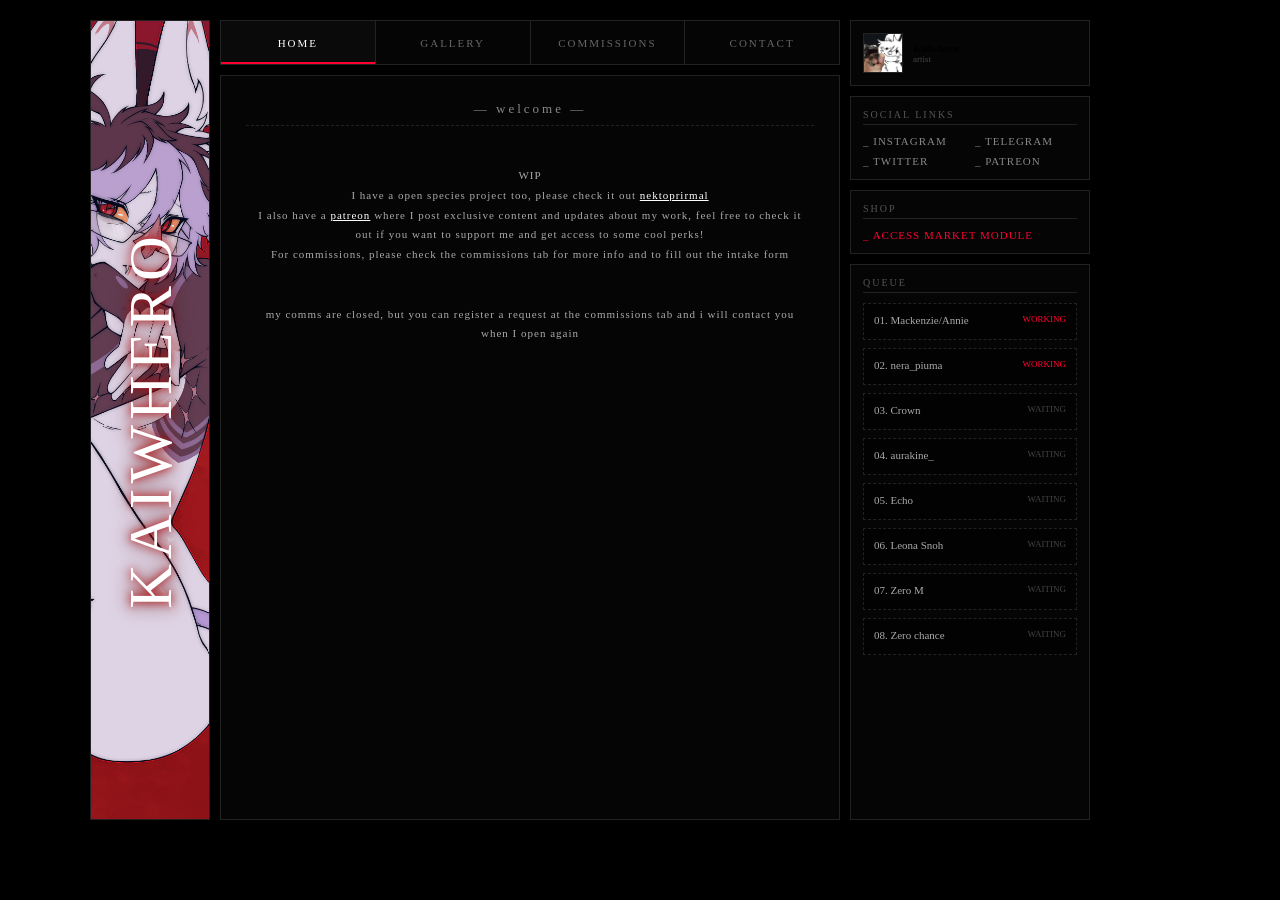
==== index.html @ 49b90eeb "Fix formatting and clean up index.html" ====
<!DOCTYPE html>
<html lang="pt-BR">
<head>
    <meta charset="UTF-8">
    <meta name="viewport" content="width=device-width, initial-scale=1.0">
    <title>Kaiwhero Interface</title>
    <link rel="stylesheet" href="style.css">
</head>
<body>

    <div id="site-wrapper">
        <div id="canvas-retro">
            
            <a href="#" class="left-banner">
                <img src="imagens/Illustration784.jpg" style="width: 100%; height: 100%; object-fit: cover; display: block;" alt="Banner" class="char-img-placeholder">
                
                <div class="banner-text">KAIWHERO</div>
            </a>

            <div class="center-stage">
                
                <nav class="navbar">
                    <div id="nav-home" class="nav-item active" onclick="switchTab('home')">home</div>
                    <div id="nav-gallery" class="nav-item" onclick="switchTab('gallery')">gallery</div>
                    <div id="nav-commission" class="nav-item" onclick="switchTab('commission')">commissions</div>
                    <div id="nav-contact" class="nav-item" onclick="switchTab('contact')">contact</div>
                </nav>

                <main id="main-window">
                    
                    <div id="page-home" class="page-content active">
                        <div class="section-title">― welcome ―</div>
                        <p class="home-intro">
                            WIP<br>
                            I have a open species project too, please check it out <a href="https://nektoprimal.neocities.org/" target="_blank" style="color: #ffffff;">nektoprirmal</a> <br>
                            I also have a <a href="https://www.patreon.com/kaiwhero" target="_blank" style="color: #ffffff;">patreon</a> where I post exclusive content and updates about my work, feel free to check it out if you want to support me and get access to some cool perks!<br>
                            For commissions, please check the commissions tab for more info and to fill out the intake form         <br>  
                        <br>
                        <br>     
                            my comms are closed, but you can register a request at the commissions tab and i will contact you when I open again            </p>
                    </div>

                    <div id="page-gallery" class="page-content">
                        <div class="section-title">― gallery showcase ―</div>
                        <div class="gallery-container">
                            <div class="gallery-stage">
                                <img id="main-view" src="imagens/icon1.png" alt="Stage">
                                <div class="gallery-filters-sub">
                                    <span class="active" onclick="filterGallery(event, 'all')">[all]</span>
                                    <span onclick="filterGallery(event, 'icons')">[icons]</span>
                                    <span onclick="filterGallery(event, 'half')">[half]</span>
                                    <span onclick="filterGallery(event, 'full')">[full]</span>
                                    <span onclick="filterGallery(event, 'ref')">[refs]</span>
                                </div>
                            </div>
                            <div class="gallery-thumbs-vertical">
                                <div class="v-thumb active" data-cat="icons" style="background-image: url('imagens/icon1.png');" onclick="changeImage(this, 'imagens/icon1.png')"></div>
                                <div class="v-thumb active" data-cat="icons" style="background-image: url('imagens/icon2.png');" onclick="changeImage(this, 'imagens/icon2.png')"></div>
                                <div class="v-thumb active" data-cat="half" style="background-image: url('imagens/halfbody1.png');" onclick="changeImage(this, 'imagens/halfbody1.png')"></div>
                                <div class="v-thumb active" data-cat="half" style="background-image: url('imagens/halfbody2.png');" onclick="changeImage(this, 'imagens/halfbody2.png')"></div>
                                <div class="v-thumb active" data-cat="full" style="background-image: url('imagens/fullbody1.png');" onclick="changeImage(this, 'imagens/fullbody1.png')"></div>
                                <div class="v-thumb active" data-cat="full" style="background-image: url('imagens/fullbody2.png');" onclick="changeImage(this, 'imagens/fullbody2.png')"></div>
                                <div class="v-thumb active" data-cat="ref" style="background-image: url('imagens/refsheetdelux1.png');" onclick="changeImage(this, 'imagens/refsheetdelux1.png')"></div>
                                <div class="v-thumb active" data-cat="ref" style="background-image: url('imagens/refsheetdelux2.png');" onclick="changeImage(this, 'imagens/refsheetdelux2.png')"></div>
                                <div class="v-thumb active" data-cat="ref" style="background-image: url('imagens/simpleref1.jpg');" onclick="changeImage(this, 'imagens/simpleref1.jpg')"></div>
                                <div class="v-thumb active" data-cat="ref" style="background-image: url('imagens/simpleref2.png');" onclick="changeImage(this, 'imagens/simpleref2.png')"></div>
                            </div>
                        </div>
                    </div>

                    <div id="page-commission" class="page-content">
                        <form id="vgen-intake-form" action="https://formspree.io/f/mzdwjgrn" method="POST">
                            <input type="hidden" name="_next" value="formspree-success.html">
                            
                            <div class="vgen-layout">
                                
                                <div class="vgen-steps-nav">
                                    <div id="step-tab-1" class="vgen-step-item active">Commission</div>
                                    <div id="step-tab-2" class="vgen-step-item">Contact</div>
                                    <div id="step-tab-3" class="vgen-step-item">Commission Details</div>
                                    <div id="step-tab-4" class="vgen-step-item">Technical Details</div>
                                </div>

                                <div class="vgen-steps-content">

                                    <div id="vgen-step-pane-1" class="vgen-step-pane active">
                                        <span class="vgen-section-label">Commission</span>
                                        
                                        <div class="vgen-field-group">
                                            <div class="vgen-select-wrapper">
                                                <label>Commission Type *</label>
                                                <select id="vgen-type" name="Commission Type" onchange="handleTypeChange()">
                                                    <option value="" disabled selected hidden></option>
                                                    <option value="sketches">Sketches</option>
                                                    <option value="flat">Flat Colors</option>
                                                    <option value="render">Fully Rendered</option>
                                                    <option value="refsheet">Reference Sheet</option>
                                                </select>
                                            </div>
                                            <span class="vgen-subtext">Changing this may lose data on the form</span>
                                        </div>

                                        <div id="vgen-size-area" class="vgen-field-group">
                                            <div class="vgen-row-align">
                                                <div class="vgen-select-wrapper">
                                                    <label>Commission Size / Options *</label>
                                                    <select id="vgen-size" name="Commission Size" onchange="calculateTotal()">
                                                        </select>
                                                </div>
                                                <div id="vgen-size-price-addon" class="vgen-price-tag">+$0.00</div>
                                            </div>
                                        </div>

                                        <hr class="vgen-divider">

                                        <span class="vgen-section-label">Add ons <span id="vgen-addons-global-price" style="float: right; color: #888;">+$0.00</span></span>
                                        
                                        <div id="vgen-addons-area" class="vgen-addons-grid">
                                            <div id="addon-card-char" class="vgen-addon-card addon-normal" onclick="toggleAddonCard('char')">
                                                <div class="vgen-addon-info">
                                                    <h4>Extra Character</h4>
                                                    <p>80% extra</p>
                                                    <div id="vgen-addon-calculated-badge-char" class="vgen-addon-badge">+$0.00</div>
                                                </div>
                                                <div class="vgen-checkbox-dummy"></div>
                                            </div>
                                            <input type="hidden" id="vgen-addon-input-char" name="Addon: Extra Character" value="No">

                                            <div id="addon-card-bg" class="vgen-addon-card addon-normal" onclick="toggleAddonCard('bg')">
                                                <div class="vgen-addon-info">
                                                    <h4>Background</h4>
                                                    <p>Complex Scenery</p>
                                                    <div id="vgen-addon-calculated-badge-bg" class="vgen-addon-badge">+$0.00</div>
                                                </div>
                                                <div class="vgen-checkbox-dummy"></div>
                                            </div>
                                            <input type="hidden" id="vgen-addon-input-bg" name="Addon: Background" value="No">

                                            <div id="addon-card-variants" class="vgen-addon-card addon-normal" onclick="toggleAddonCard('variants')">
                                                <div class="vgen-addon-info">
                                                    <h4>Versões Extras</h4>
                                                    <p>Expression / Outfit variants</p>
                                                    <div id="vgen-addon-calculated-badge-variants" class="vgen-addon-badge">+$0.00</div>
                                                </div>
                                                <div class="vgen-checkbox-dummy"></div>
                                            </div>
                                            <input type="hidden" id="vgen-addon-input-variants" name="Addon: Versoes Extras" value="No">

                                            <div id="addon-card-basic" class="vgen-addon-card addon-ref-exclusive" onclick="toggleAddonCard('basic')">
                                                <div class="vgen-addon-info">
                                                    <h4>Close-up & Expressions</h4>
                                                    <p>Extra detailing headshots</p>
                                                    <div id="vgen-addon-calculated-badge-basic" class="vgen-addon-badge">+$0.00</div>
                                                </div>
                                                <div class="vgen-checkbox-dummy"></div>
                                            </div>
                                            <input type="hidden" id="vgen-addon-input-basic" name="Addon: Ref Basic CloseUp" value="No">

                                            <div id="addon-card-complete" class="vgen-addon-card addon-ref-exclusive" onclick="toggleAddonCard('complete')">
                                                <div class="vgen-addon-info">
                                                    <h4>Extra Outfits</h4>
                                                    <p>Additional wardrobe reference</p>
                                                    <div id="vgen-addon-calculated-badge-complete" class="vgen-addon-badge">+$0.00</div>
                                                </div>
                                                <div class="vgen-checkbox-dummy"></div>
                                            </div>
                                            <input type="hidden" id="vgen-addon-input-complete" name="Addon: Ref Extra Outfits" value="No">
                                        </div>

                                        <div id="vgen-addons-placeholder" class="vgen-placeholder-text-small">
                                            Select a Commission Type to view the Add ons
                                        </div>
                                    </div>

                                    <div id="vgen-step-pane-2" class="vgen-step-pane">
                                        <span class="vgen-section-label">Contact</span>
                                        
                                        <div class="vgen-contact-row">
                                            <div class="vgen-select-wrapper" style="flex: 0 0 160px;">
                                                <label>Preferred Contact Method *</label>
                                                <select name="Preferred Contact Method" id="vgen-pref-contact">
                                                    <option value="Telegram">Telegram</option>
                                                    <option value="Discord">Discord</option>
                                                    <option value="Twitter">Twitter / X</option>
                                                    <option value="Email">Email</option>
                                                </select>
                                            </div>
                                            
                                            <div class="vgen-input-container">
                                                <label>Contact *</label>
                                                <input type="text" class="vgen-input-field" name="Contact Username" placeholder="your_handle" required>
                                            </div>
                                        </div>

                                        <div class="vgen-input-container">
                                            <label>Paypal Email *</label>
                                            <input type="email" class="vgen-input-field" name="Paypal Email" placeholder="email@domain.com" required>
                                        </div>
                                    </div>

                                    <div id="vgen-step-pane-3" class="vgen-step-pane">
                                        <span class="vgen-section-label">Commission Details</span>

                                        <div class="vgen-textarea-container">
                                            <label>Character Reference</label>
                                            <textarea class="vgen-textarea-field" name="Character Reference" placeholder="Please provide images, links, or description of your character"></textarea>
                                        </div>

                                        <div class="vgen-textarea-container">
                                            <label>Scene & Mood Preference</label>
                                            <textarea class="vgen-textarea-field" name="Scene Mood Preference" placeholder=""></textarea>
                                            <div class="vgen-input-desc">
                                                Optional<br>
                                                - Setting/Background: (e.g., Forest, Valley, city, desert...)<br>
                                                - Mood (e.g., Melancholic, hopeful, eerie)<br>
                                                - Pose/Action of Character (e.g., sitting and looking out, interacting with objects)<br>
                                                - Time of Day/Lighting (e.g., midday/full noon, sunset, sunrise, neon city)
                                            </div>
                                        </div>

                                        <div class="vgen-textarea-container">
                                            <label>Any Inspiration</label>
                                            <textarea class="vgen-textarea-field" name="Any Inspiration" placeholder=""></textarea>
                                            <div class="vgen-input-desc">
                                                Is there a favorite art piece or studio you love?<br>
                                                Do you have a mood board?<br>
                                                Certain shows or movies you love?<br>
                                                Any Aesthetics you like? (e.g., cottage core, solarpunk, cyberpunk, dark fantasy)
                                            </div>
                                        </div>
                                    </div>

                                    <div id="vgen-step-pane-4" class="vgen-step-pane">
                                        <span class="vgen-section-label">Technical Details</span>
                                        
                                        <div class="vgen-select-wrapper" style="margin-bottom: 20px;">
                                            <label>Commercial Use License *</label>
                                            <select id="vgen-commercial" name="Commercial License">
                                                <option value="0">Personal Use Only ($0.00)</option>
                                                <option value="0.5">Commercial Use (+50% of total)</option>
                                            </select>
                                        </div>

                                        <div class="vgen-textarea-container">
                                            <label>Additional Notes / Deadline</label>
                                            <textarea class="vgen-textarea-field" name="Technical Notes" placeholder="Any final details or specific Canvas size requirements..."></textarea>
                                        </div>
                                    </div>

                                </div>
                            </div>

                            <div class="vgen-total-section">
                                <h3>Estimated Total Price:</h3>
                                <div id="vgen-total" class="vgen-total-price">$0.00</div>
                            </div>

                            <div class="vgen-actions">
                                <button type="button" id="vgen-back-btn" class="vgen-btn" onclick="moveStep(-1)">Back</button>
                                <button type="button" id="vgen-next-btn" class="vgen-btn" onclick="moveStep(1)">Next</button>
                            </div>

                        </form>
                        
                    </div>

                    <div id="page-contact" class="page-content">
                        <div class="section-title">― secure channels ―</div>
                        <div class="contact-channels">
                            <div class="channel-box">Telegram: <a href="https://t.me/kaiwhero">@kaiwhero</a></div>
                            <div class="channel-box">Discord: kawaiihero.</div>
                        </div>
                    </div>

                </main>
            </div>

            <aside class="sidebar-widgets">
                <div class="widget-box profile-widget">
                    <div class="profile-avatar"></div>
                    <div class="profile-info">
                        <strong>Kaiwhero</strong>
                        <span>artist</span>
                    </div>
                </div>
                <div class="widget-box">
                    <div class="widget-title">social links</div>
                    <div class="social-grid-2x2">
                        <a href="https://www.instagram.com/kaiwhero/" class="social-link">_ instagram</a>
                        <a href="https://t.me/artkaiw" class="social-link">_ telegram</a>
                        <a href="https://x.com/kaiwhero" class="social-link">_ twitter</a>
                        <a href="https://www.patreon.com/kaiwhero" class="social-link">_ patreon</a>
                    </div>
                </div>
                <div class="widget-box">
                    <div class="widget-title">shop</div>
                    <a href="shop.html" class="shop-widget-link">_ access market module</a>
                </div>
                <div class="widget-box queue-box">
                    <div class="widget-title">queue</div>
                    <div class="queue-items-container">
                    <div class="queue-slot"><div class="slot-title"><span>01. Mackenzie/Annie</span> <span class="slot-status";>working</span></div></div>
                    <div class="queue-slot"><div class="slot-title"><span>02. nera_piuma</span> <span class="slot-status">working</span></div></div>
                    <div class="queue-slot"><div class="slot-title"><span>03. Crown</span> <span class="slot-status">waiting</span></div></div>
                    <div class="queue-slot"><div class="slot-title"><span>04. aurakine_</span> <span class="slot-status" >waiting</span></div></div>
                    <div class="queue-slot"><div class="slot-title"><span>05. Echo</span> <span class="slot-status" >waiting</span></div></div>
                    <div class="queue-slot"><div class="slot-title"><span>06. Leona Snoh</span> <span class="slot-status">waiting</span></div></div>
                    <div class="queue-slot"><div class="slot-title"><span>07. Zero M</span> <span class="slot-status" >waiting</span></div></div>
                    <div class="queue-slot"><div class="slot-title"><span>08. Zero chance</span> <span class="slot-status" >waiting</span></div></div>
                    </div>
                </div>
            </aside>

        </div>
    </div>

    <script src="script.js"></script>
</body>
</html>
---- style.css ----
/* ==========================================================================
   1. CONFIGURAÇÕES RETRO-GÓTICAS BASE & FONTES
   ========================================================================== */
@import url('https://fonts.googleapis.com/css2?family=Cinzel:wght=700&family=Permanent+Marker&family=Share+Tech+Mono&display=swap');

* {
    margin: 0;
    padding: 0;
    box-sizing: border-box;
}

/* 1. CONFIGURAÇÕES AJUSTADAS PARA ROLAGEM E FLUIDEZ */
html, body {
    min-height: 100%;
    background-color: #000000;
}

/* 1. Ajuste no BODY para centralizar o container */
body {
    background-color: #000000;
    display: flex;
    justify-content: center;
    padding: 20px;
    min-height: 100vh;
}

/* 2. Container com tamanho fixo */
#canvas-retro {
    width: 1000px;
    min-height: 800px;
    display: grid;
    grid-template-columns: 120px 1fr 240px; 
    gap: 10px;
    background-color: #000;
}

#site-wrapper {
    width: 100%;
    max-width: 1100px;
    display: flex;
    flex-direction: column;
    gap: 15px;
}

::-webkit-scrollbar { 
    width: 4px; 
}
::-webkit-scrollbar-thumb { 
    background: #222; 
}
::-webkit-scrollbar-thumb:hover { 
    background: #ff0033; 
}

/* ==========================================================================
   2. COLUNA ESQUERDA: BANNER VERTICAL
   ========================================================================== */
.left-banner {
    border: 1px solid #222;
    background-color: #050505;
    position: relative;
    display: flex;
    flex-direction: column;
    justify-content: flex-end;
    align-items: center;
    overflow: hidden;
    text-decoration: none;
    transition: border-color 0.3s;
}
.left-banner:hover { border-color: #ff0033; }
.left-banner .char-img-placeholder {
    position: absolute;
    color: #222;
    font-size: 10px;
    letter-spacing: 1px;
}
.banner-text {
    text-align: center;
    position: absolute;
    top: 50%;
    left: 50%;
    transform: translate(-30%, -50%) rotate(180deg);
    writing-mode: vertical-rl;
    text-orientation: mixed;
    color: #ffffff;
    font-family: 'Nosifer';
    font-size: 62px;
    letter-spacing: 5px;
    text-shadow: 0 0 10px #b80a0a, 0 0 20px #580e0e;
    pointer-events: none;
    width: 100%;
}

/* ==========================================================================
   3. COLUNA CENTRAL: NAVBAR E MAIN WINDOW
   ========================================================================== */
.center-stage {
    display: flex;
    flex-direction: column;
    gap: 10px;
}

.navbar {
    display: flex;
    border: 1px solid #222;
    background-color: #050505;
    height: 45px;
}

.nav-item {
    flex: 1;
    display: flex;
    align-items: center;
    justify-content: center;
    font-size: 11px;
    letter-spacing: 2px;
    cursor: pointer;
    color: #666;
    border-right: 1px solid #222;
    text-transform: uppercase;
    transition: all 0.2s;
}
.nav-item:last-child { border-right: none; }
.nav-item:hover, .nav-item.active {
    color: #fff;
    background-color: #0a0a0a;
    box-shadow: inset 0 -2px 0 #ff0033;
}

#main-window {
    flex: 1;
    border: 1px solid #222;
    background-color: #050505;
    padding: 25px;
    position: relative;
    overflow-y: auto;
}

.page-content { display: none; flex-direction: column; }
.page-content.active { display: flex; }

.section-title {
    font-size: 13px;
    text-align: center;
    border-bottom: 1px dashed #222;
    padding-bottom: 8px;
    margin-bottom: 20px;
    color: #888;
    letter-spacing: 3px;
}

.home-intro {
    color: #aaa !important;
    font-size: 11px;
    line-height: 1.8;
    text-align: center;
    padding: 20px 10px;
    letter-spacing: 1px;
}

.placeholder-text {
    font-size: 11px; 
    color: #aaa; 
    text-align: center; 
    padding: 20px 0;
}

/* ==========================================================================
   4. SISTEMA DE COMISSÕES MULTI-STEP (ESTILO VGEN)
   ========================================================================== */
.vgen-layout {
    display: grid;
    grid-template-columns: 160px 1fr;
    gap: 25px;
    align-items: flex-start;
}

.vgen-steps-nav {
    display: flex;
    flex-direction: column;
    gap: 5px;
    border-right: 1px solid #111;
    padding-right: 10px;
}

.vgen-step-item {
    font-size: 10px;
    text-transform: uppercase;
    letter-spacing: 1px;
    color: #444;
    padding: 10px;
    cursor: default;
    transition: all 0.2s;
}

.vgen-step-item.active {
    color: #000000;
    background-color: #ffffff;
    font-weight: bold;
}

.vgen-steps-content {
    flex: 1;
}

.vgen-step-pane {
    display: none;
    flex-direction: column;
}
.vgen-step-pane.active {
    display: flex;
}

.vgen-section-label {
    font-size: 12px;
    text-transform: uppercase;
    letter-spacing: 1.5px;
    color: #ffffff;
    margin-bottom: 20px;
    display: block;
}

.vgen-field-group {
    position: relative;
    margin-bottom: 18px;
}

.vgen-row-align {
    display: flex;
    justify-content: space-between;
    align-items: center;
    gap: 15px;
}

.vgen-contact-row {
    display: flex; 
    gap: 15px; 
    margin-bottom: 5px;
}

.vgen-input-container {
    position: relative;
    flex: 1;
    margin-bottom: 15px;
}

.vgen-input-container label {
    position: absolute;
    top: -7px;
    left: 10px;
    background-color: #050505;
    padding: 0 5px;
    font-size: 9px;
    color: #666;
    text-transform: uppercase;
    letter-spacing: 0.5px;
    z-index: 2;
}

.vgen-select-wrapper {
    flex: 1;
    position: relative;
}
.vgen-select-wrapper label {
    position: absolute;
    top: -7px;
    left: 10px;
    background-color: #050505;
    padding: 0 5px;
    font-size: 9px;
    color: #666;
    text-transform: uppercase;
    letter-spacing: 0.5px;
    z-index: 2;
}

.vgen-select-wrapper select, .vgen-input-field, .vgen-textarea-field {
    width: 100%;
    background-color: #020202 !important; 
    border: 1px solid #333;
    color: #ffffff !important;
    padding: 14px 12px;
    font-family: inherit;
    font-size: 11px;
    outline: none;
    border-radius: 4px;
    appearance: none;
    -webkit-appearance: none;
}

.vgen-select-wrapper select option {
    background-color: #0a0a0a !important;
    color: #ffffff !important;
    padding: 10px;
}

.vgen-select-wrapper::after {
    content: '▼';
    font-size: 8px;
    color: #555;
    position: absolute;
    right: 12px;
    top: 18px;
    pointer-events: none;
}

.vgen-select-wrapper select:focus, .vgen-input-field:focus, .vgen-textarea-field:focus {
    border-color: #ffffff;
}

.vgen-textarea-container {
    position: relative;
    margin-bottom: 20px;
}
.vgen-textarea-container label {
    position: absolute;
    top: -7px;
    left: 10px;
    background-color: #050505;
    padding: 0 5px;
    font-size: 9px;
    color: #666;
    text-transform: uppercase;
    z-index: 2;
}
.vgen-textarea-field {
    resize: none;
    min-height: 90px;
}

.vgen-subtext {
    font-size: 9px;
    color: #444;
    margin-top: 4px;
    display: block;
    letter-spacing: 0.5px;
}

.vgen-input-desc {
    font-size: 10px;
    color: #555;
    margin-top: 5px;
    line-height: 1.4;
}

.vgen-price-tag {
    font-size: 12px;
    color: #888;
    font-weight: bold;
    white-space: nowrap;
}

.vgen-divider {
    border: none;
    border-bottom: 1px solid #141414;
    margin: 20px 0;
}

#vgen-size-area, #vgen-addons-area { display: none; }

.vgen-addons-grid {
    display: flex;
    flex-direction: column;
    gap: 12px;
}

.vgen-addon-card {
    width: 100%;
    max-width: 320px;
    background-color: #090909;
    border: 1px solid #1c1c1c;
    border-radius: 8px;
    padding: 12px 15px;
    display: flex;
    justify-content: space-between;
    align-items: flex-start;
    cursor: pointer;
    transition: border-color 0.2s;
}
.vgen-addon-card:hover { border-color: #333; }
.vgen-addon-card.selected { border-color: #ff0033; }
.vgen-addon-info h4 { font-size: 11px; text-transform: uppercase; color: #ffffff; margin-bottom: 4px; }
.vgen-addon-info p { font-size: 10px; color: #555; margin-bottom: 8px; }
.vgen-addon-badge { display: inline-block; background-color: #ffffff; color: #000000; font-size: 9px; font-weight: bold; padding: 4px 8px; border-radius: 20px; }

.vgen-checkbox-dummy {
    width: 14px;
    height: 14px;
    border: 1px solid #444;
    border-radius: 3px;
    display: flex;
    align-items: center;
    justify-content: center;
    margin-top: 2px;
}
.vgen-addon-card.selected .vgen-checkbox-dummy { background-color: #ff0033; border-color: #ff0033; }
.vgen-addon-card.selected .vgen-checkbox-dummy::after { content: '✓'; font-size: 9px; color: #ffffff; }

.vgen-placeholder-text-small {
    font-size: 11px; 
    color: #555; 
    padding: 5px 0;
}

.vgen-total-section { margin-top: 25px; }
.vgen-total-section h3 { font-size: 12px; color: #666; font-weight: normal; margin-bottom: 5px; }
.vgen-total-price { font-size: 24px; color: #ffffff; font-weight: bold; }

.vgen-actions {
    display: flex;
    gap: 10px;
    margin-top: 25px;
}

.vgen-btn {
    background: none;
    border: 1px solid #222;
    color: #444;
    padding: 8px 24px;
    font-family: inherit;
    font-size: 10px;
    text-transform: uppercase;
    cursor: not-allowed;
    border-radius: 20px;
    font-weight: bold;
    transition: all 0.2s;
}

.vgen-btn.active-btn {
    border-color: #ffffff;
    color: #ffffff;
    cursor: pointer;
}
.vgen-btn.active-btn:hover {
    background-color: #ffffff;
    color: #000000;
}

/* ==========================================================================
   5. OUTROS SUBSISTEMAS (GALERIA E AFINS)
   ========================================================================== */
.gallery-container { display: grid; grid-template-columns: 1fr 65px; gap: 10px; height: 100%; }
.gallery-stage { border: 1px solid #222; background-color: #020202; display: flex; flex-direction: column; justify-content: center; align-items: center; position: relative; padding: 10px; min-height: 380px; }
.gallery-stage img { max-width: 100%; max-height: 320px; object-fit: contain; }
.gallery-filters-sub { position: absolute; bottom: 12px; left: 20px; display: flex; gap: 15px; font-size: 11px; }
.gallery-filters-sub span { cursor: pointer; color: #444; }
.gallery-filters-sub span.active, .gallery-filters-sub span:hover { color: #ffffff; }
.gallery-thumbs-vertical { display: flex; flex-direction: column; gap: 8px; overflow-y: auto; max-height: 380px; }
.v-thumb { width: 100%; height: 55px; background-color: #0a0a0a; border: 1px solid #222; cursor: pointer; opacity: 0.3; flex-shrink: 0; background-size: cover; background-position: center; background-repeat: no-repeat; }
.v-thumb.active, .v-thumb:hover { opacity: 1; border-color: #ffffff; }

.contact-channels {
    margin-top: 15px; 
    display: flex; 
    flex-direction: column; 
    gap: 8px;
}
.channel-box {
    border: 1px dashed #222; 
    padding: 10px; 
    font-size: 11px; 
    color: #aaa;
}

.channel-box a {
    color: inherit;
    text-decoration: none;
}

.sidebar-widgets { display: flex; flex-direction: column; gap: 10px; }
.widget-box { border: 1px solid #222; background-color: #050505; padding: 12px; }
.widget-title { font-size: 10px; letter-spacing: 2px; text-transform: uppercase; border-bottom: 1px solid #222; padding-bottom: 4px; margin-bottom: 10px; color: #555; }
.profile-widget { display: flex; gap: 10px; align-items: center; }
.profile-avatar { width: 40px; height: 40px; background-color: #111; border: 1px solid #222; background-image: url('imagens/pfp.jpg'); background-size: cover; background-position: center; }
.profile-info { font-size: 11px; }
.profile-info span { display: block; color: #444; font-size: 9px; }
.social-grid-2x2 { display: grid; grid-template-columns: 1fr 1fr; gap: 8px 10px; }
.social-link { font-size: 11px; color: #888; text-decoration: none; text-transform: uppercase; letter-spacing: 1px; }
.social-link:hover { color: #ff0033; }
.shop-widget-link { display: block; font-size: 11px; color: #ff0033; text-decoration: none; text-transform: uppercase; letter-spacing: 1px; }
.queue-box { flex: 1; display: flex; flex-direction: column; overflow: hidden; }
.queue-items-container { flex: 1; overflow-y: auto; display: flex; flex-direction: column; gap: 8px; }
.queue-slot { border: 1px dashed #222; background-color: #020202; padding: 10px; font-size: 11px; }
.queue-slot .slot-title { color: #aaa; margin-bottom: 3px; display: flex; justify-content: space-between; }
.queue-slot .slot-status { font-size: 9px; color: #ff0033; text-transform: uppercase; }

.wip-container {
    display: flex;
    justify-content: center;
    align-items: center;
    height: 300px;
}

.wip-text {
    font-family: 'Permanent Marker', cursive;
    font-size: 3rem;
    color: #ff0033;
    text-shadow: 0 0 10px #ff0033, 0 0 20px #ff0033;
    animation: blink-neon 1.5s infinite alternate;
}

@keyframes blink-neon {
    0% { opacity: 0.3; }
    100% { opacity: 1; }
}
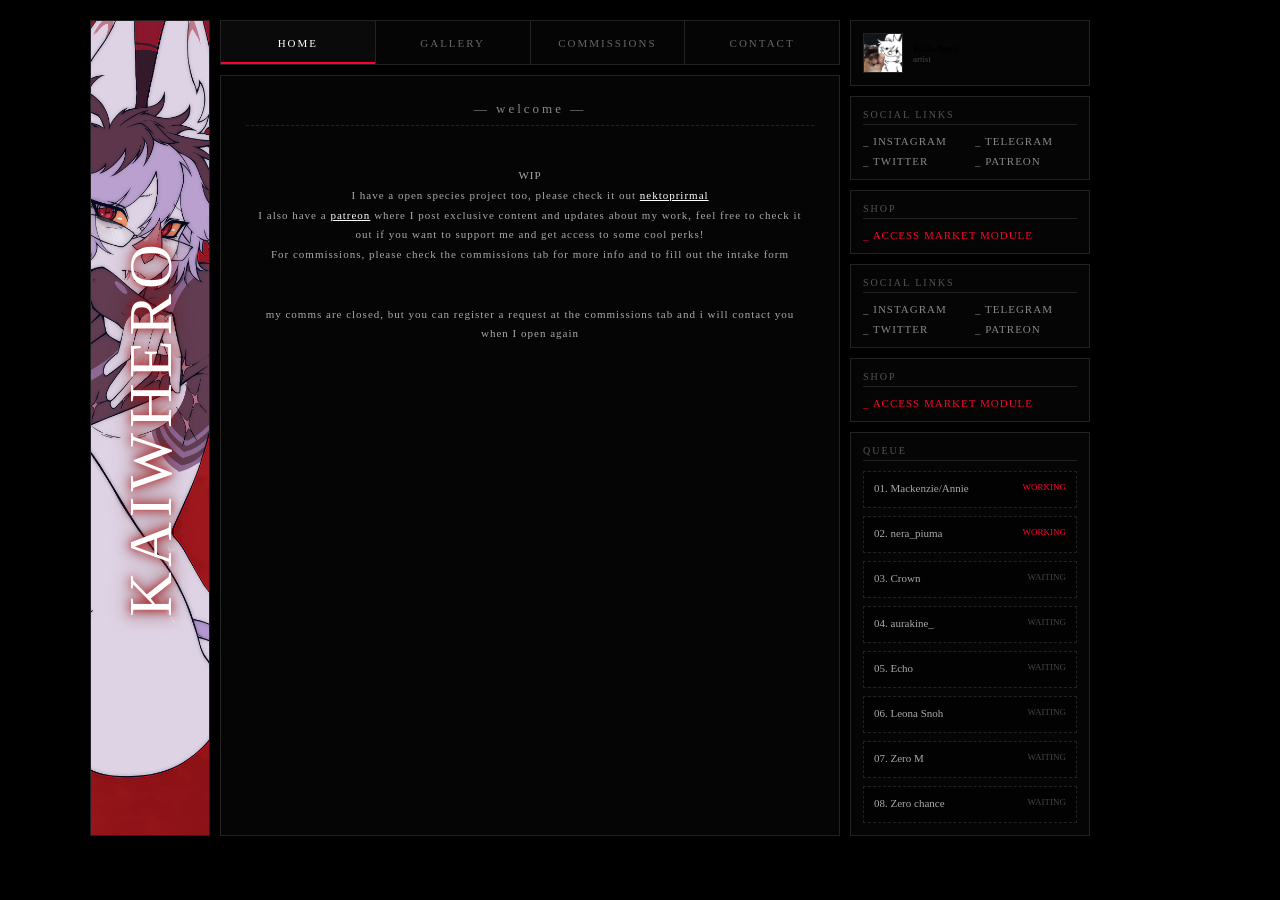
==== commit 41784df6: "Update index.html" ====
--- a/index.html
+++ b/index.html
@@ -296,6 +296,19 @@
                     <div class="widget-title">shop</div>
                     <a href="shop.html" class="shop-widget-link">_ access market module</a>
                 </div>
+<div class="widget-box">
+                    <div class="widget-title">social links</div>
+                    <div class="social-grid-2x2">
+                        <a href="https://www.instagram.com/kaiwhero/" class="social-link">_ instagram</a>
+                        <a href="https://t.me/artkaiw" class="social-link">_ telegram</a>
+                        <a href="https://x.com/kaiwhero" class="social-link">_ twitter</a>
+                        <a href="https://www.patreon.com/kaiwhero" class="social-link">_ patreon</a>
+                    </div>
+                </div>
+                <div class="widget-box">
+                    <div class="widget-title">shop</div>
+                    <a href="shop.html" class="shop-widget-link">_ access market module</a>
+                </div>
                 <div class="widget-box queue-box">
                     <div class="widget-title">queue</div>
                     <div class="queue-items-container">
@@ -313,7 +326,6 @@
 
         </div>
     </div>
-
     <script src="script.js"></script>
 </body>
 </html>
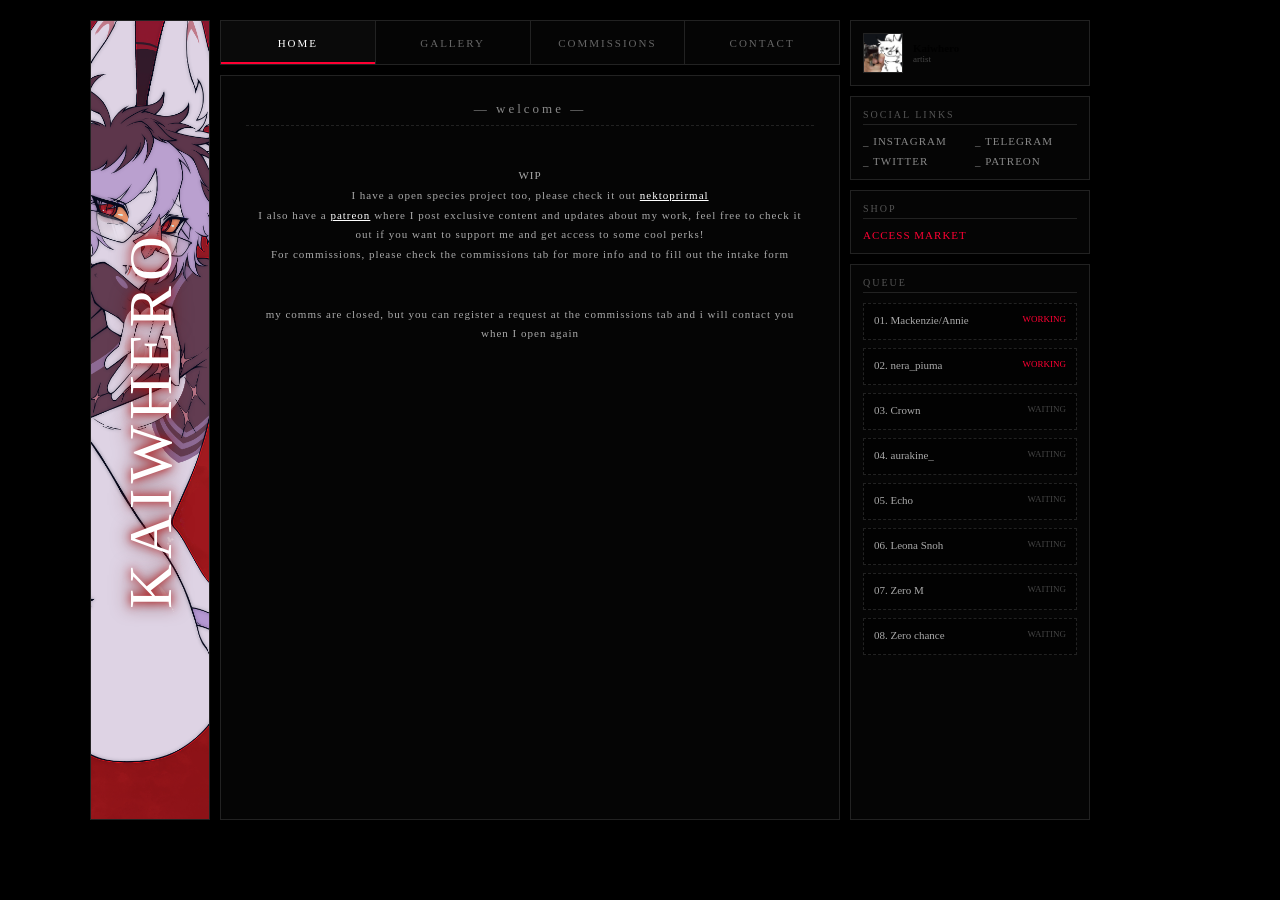
==== commit b4bb1ae8: "Update index.html" ====
--- a/index.html
+++ b/index.html
@@ -283,19 +283,8 @@
                         <span>artist</span>
                     </div>
                 </div>
-                <div class="widget-box">
-                    <div class="widget-title">social links</div>
-                    <div class="social-grid-2x2">
-                        <a href="https://www.instagram.com/kaiwhero/" class="social-link">_ instagram</a>
-                        <a href="https://t.me/artkaiw" class="social-link">_ telegram</a>
-                        <a href="https://x.com/kaiwhero" class="social-link">_ twitter</a>
-                        <a href="https://www.patreon.com/kaiwhero" class="social-link">_ patreon</a>
-                    </div>
-                </div>
-                <div class="widget-box">
-                    <div class="widget-title">shop</div>
-                    <a href="shop.html" class="shop-widget-link">_ access market module</a>
-                </div>
+                
+              
 <div class="widget-box">
                     <div class="widget-title">social links</div>
                     <div class="social-grid-2x2">
@@ -307,7 +296,7 @@
                 </div>
                 <div class="widget-box">
                     <div class="widget-title">shop</div>
-                    <a href="shop.html" class="shop-widget-link">_ access market module</a>
+                    <a href="shop.html" class="shop-widget-link">access market</a>
                 </div>
                 <div class="widget-box queue-box">
                     <div class="widget-title">queue</div>
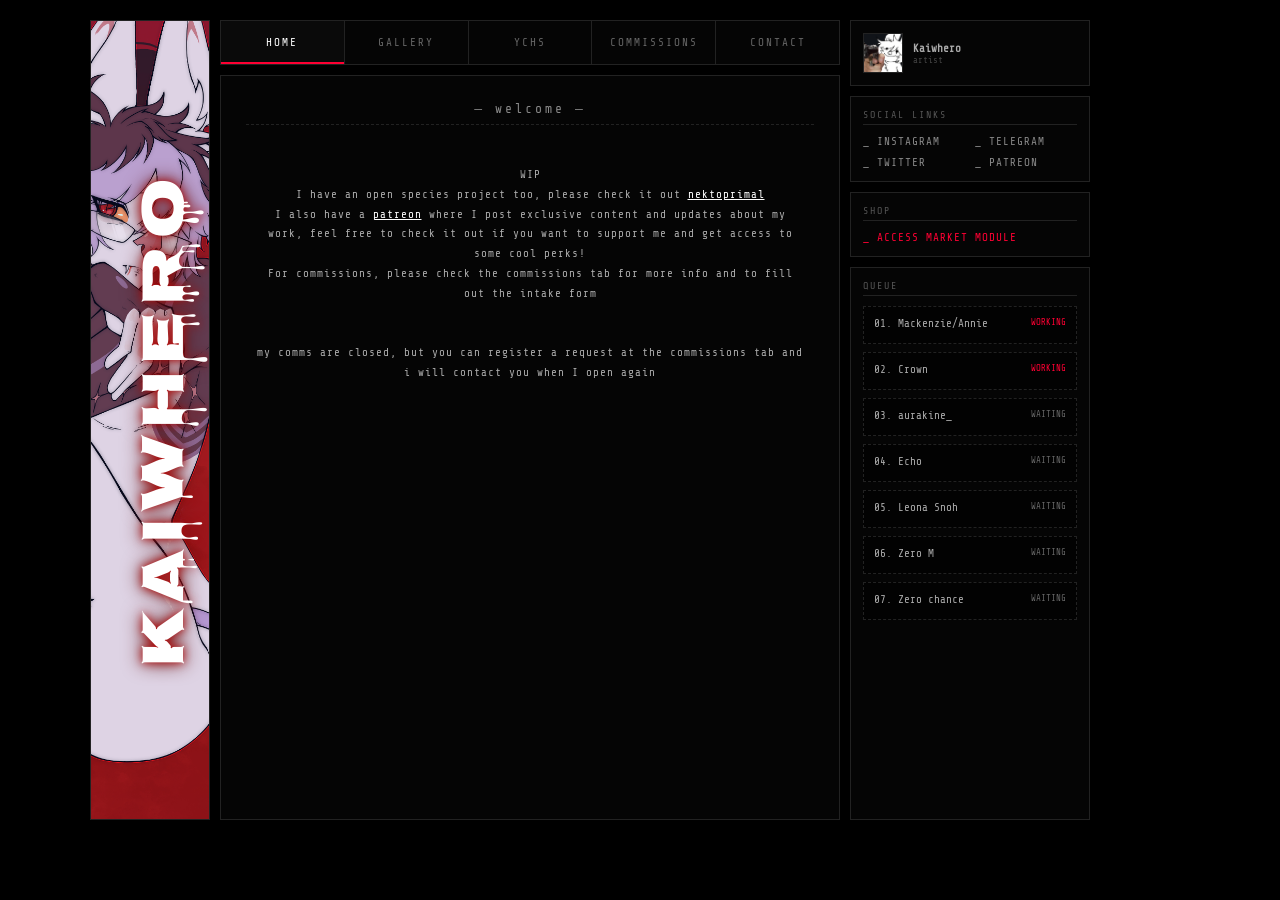
==== commit e4bd53ce: "Add files via upload" ====
--- a/index.html
+++ b/index.html
@@ -1,9 +1,11 @@
 <!DOCTYPE html>
-<html lang="pt-BR">
+<html lang="en">
 <head>
     <meta charset="UTF-8">
     <meta name="viewport" content="width=device-width, initial-scale=1.0">
-    <title>Kaiwhero Interface</title>
+    <meta name="theme-color" content="#000000">
+    <meta name="description" content="Kaiwhero - artist portfolio, commissions and shop.">
+    <title>Kaiwhero</title>
     <link rel="stylesheet" href="style.css">
 </head>
 <body>
@@ -20,10 +22,11 @@
             <div class="center-stage">
                 
                 <nav class="navbar">
-                    <div id="nav-home" class="nav-item active" onclick="switchTab('home')">home</div>
-                    <div id="nav-gallery" class="nav-item" onclick="switchTab('gallery')">gallery</div>
-                    <div id="nav-commission" class="nav-item" onclick="switchTab('commission')">commissions</div>
-                    <div id="nav-contact" class="nav-item" onclick="switchTab('contact')">contact</div>
+                    <button type="button" id="nav-home" class="nav-item active" onclick="switchTab('home')">home</button>
+                    <button type="button" id="nav-gallery" class="nav-item" onclick="switchTab('gallery')">gallery</button>
+                    <button type="button" id="nav-ychs" class="nav-item" onclick="switchTab('ychs')">ychs</button>
+                    <button type="button" id="nav-commission" class="nav-item" onclick="switchTab('commission')">commissions</button>
+                    <button type="button" id="nav-contact" class="nav-item" onclick="switchTab('contact')">contact</button>
                 </nav>
 
                 <main id="main-window">
@@ -32,12 +35,12 @@
                         <div class="section-title">― welcome ―</div>
                         <p class="home-intro">
                             WIP<br>
-                            I have a open species project too, please check it out <a href="https://nektoprimal.neocities.org/" target="_blank" style="color: #ffffff;">nektoprirmal</a> <br>
+                            I have an open species project too, please check it out <a href="https://nektoprimal.neocities.org/" target="_blank" style="color: #ffffff;">nektoprimal</a> <br>
                             I also have a <a href="https://www.patreon.com/kaiwhero" target="_blank" style="color: #ffffff;">patreon</a> where I post exclusive content and updates about my work, feel free to check it out if you want to support me and get access to some cool perks!<br>
-                            For commissions, please check the commissions tab for more info and to fill out the intake form         <br>  
+                            For commissions, please check the commissions tab for more info and to fill out the intake form         <br>    
                         <br>
                         <br>     
-                            my comms are closed, but you can register a request at the commissions tab and i will contact you when I open again            </p>
+                            my comms are closed, but you can register a request at the commissions tab and i will contact you when I open again           </p>
                     </div>
 
                     <div id="page-gallery" class="page-content">
@@ -46,31 +49,34 @@
                             <div class="gallery-stage">
                                 <img id="main-view" src="imagens/icon1.png" alt="Stage">
                                 <div class="gallery-filters-sub">
-                                    <span class="active" onclick="filterGallery(event, 'all')">[all]</span>
-                                    <span onclick="filterGallery(event, 'icons')">[icons]</span>
-                                    <span onclick="filterGallery(event, 'half')">[half]</span>
-                                    <span onclick="filterGallery(event, 'full')">[full]</span>
-                                    <span onclick="filterGallery(event, 'ref')">[refs]</span>
+                                    <button type="button" class="active" onclick="filterGallery(event, 'all')">[all]</button>
+                                    <button type="button" onclick="filterGallery(event, 'icons')">[icons]</button>
+                                    <button type="button" onclick="filterGallery(event, 'half')">[half]</button>
+                                    <button type="button" onclick="filterGallery(event, 'full')">[full]</button>
+                                    <button type="button" onclick="filterGallery(event, 'ref')">[refs]</button>
                                 </div>
                             </div>
                             <div class="gallery-thumbs-vertical">
-                                <div class="v-thumb active" data-cat="icons" style="background-image: url('imagens/icon1.png');" onclick="changeImage(this, 'imagens/icon1.png')"></div>
-                                <div class="v-thumb active" data-cat="icons" style="background-image: url('imagens/icon2.png');" onclick="changeImage(this, 'imagens/icon2.png')"></div>
-                                <div class="v-thumb active" data-cat="half" style="background-image: url('imagens/halfbody1.png');" onclick="changeImage(this, 'imagens/halfbody1.png')"></div>
-                                <div class="v-thumb active" data-cat="half" style="background-image: url('imagens/halfbody2.png');" onclick="changeImage(this, 'imagens/halfbody2.png')"></div>
-                                <div class="v-thumb active" data-cat="full" style="background-image: url('imagens/fullbody1.png');" onclick="changeImage(this, 'imagens/fullbody1.png')"></div>
-                                <div class="v-thumb active" data-cat="full" style="background-image: url('imagens/fullbody2.png');" onclick="changeImage(this, 'imagens/fullbody2.png')"></div>
-                                <div class="v-thumb active" data-cat="ref" style="background-image: url('imagens/refsheetdelux1.png');" onclick="changeImage(this, 'imagens/refsheetdelux1.png')"></div>
-                                <div class="v-thumb active" data-cat="ref" style="background-image: url('imagens/refsheetdelux2.png');" onclick="changeImage(this, 'imagens/refsheetdelux2.png')"></div>
-                                <div class="v-thumb active" data-cat="ref" style="background-image: url('imagens/simpleref1.jpg');" onclick="changeImage(this, 'imagens/simpleref1.jpg')"></div>
-                                <div class="v-thumb active" data-cat="ref" style="background-image: url('imagens/simpleref2.png');" onclick="changeImage(this, 'imagens/simpleref2.png')"></div>
+                                <button type="button" class="v-thumb active" data-cat="icons" style="background-image: url('imagens/icon1.png');" onclick="changeImage(this, 'imagens/icon1.png')" aria-label="View icon1.png"></button>
+                                <button type="button" class="v-thumb" data-cat="icons" style="background-image: url('imagens/icon2.png');" onclick="changeImage(this, 'imagens/icon2.png')" aria-label="View icon2.png"></button>
+                                <button type="button" class="v-thumb" data-cat="half" style="background-image: url('imagens/halfbody1.png');" onclick="changeImage(this, 'imagens/halfbody1.png')" aria-label="View halfbody1.png"></button>
+                                <button type="button" class="v-thumb" data-cat="half" style="background-image: url('imagens/halfbody2.png');" onclick="changeImage(this, 'imagens/halfbody2.png')" aria-label="View halfbody2.png"></button>
+                                <button type="button" class="v-thumb" data-cat="full" style="background-image: url('imagens/fullbody1.png');" onclick="changeImage(this, 'imagens/fullbody1.png')" aria-label="View fullbody1.png"></button>
+                                <button type="button" class="v-thumb" data-cat="full" style="background-image: url('imagens/fullbody2.png');" onclick="changeImage(this, 'imagens/fullbody2.png')" aria-label="View fullbody2.png"></button>
+                                <button type="button" class="v-thumb" data-cat="ref" style="background-image: url('imagens/refsheetdelux1.png');" onclick="changeImage(this, 'imagens/refsheetdelux1.png')" aria-label="View refsheetdelux1.png"></button>
+                                <button type="button" class="v-thumb" data-cat="ref" style="background-image: url('imagens/refsheetdelux2.png');" onclick="changeImage(this, 'imagens/refsheetdelux2.png')" aria-label="View refsheetdelux2.png"></button>
+                                <button type="button" class="v-thumb" data-cat="ref" style="background-image: url('imagens/simpleref1.jpg');" onclick="changeImage(this, 'imagens/simpleref1.jpg')" aria-label="View simpleref1.jpg"></button>
+                                <button type="button" class="v-thumb" data-cat="ref" style="background-image: url('imagens/simpleref2.png');" onclick="changeImage(this, 'imagens/simpleref2.png')" aria-label="View simpleref2.png"></button>
                             </div>
                         </div>
                     </div>
 
                     <div id="page-commission" class="page-content">
-                        <form id="vgen-intake-form" action="https://formspree.io/f/mzdwjgrn" method="POST">
-                            <input type="hidden" name="_next" value="formspree-success.html">
+                        <!-- Netlify Forms -->
+                        <form id="vgen-intake-form" name="comissoes-kaiwhero" method="POST" data-netlify="true" action="/formspree-success.html">
+                            <input type="hidden" name="form-name" value="comissoes-kaiwhero">
+                            <input type="hidden" id="vgen-size-label" name="Commission Size Label" value="">
+                            <input type="hidden" id="vgen-total-input" name="Estimated Total" value="">
                             
                             <div class="vgen-layout">
                                 
@@ -89,7 +95,7 @@
                                         <div class="vgen-field-group">
                                             <div class="vgen-select-wrapper">
                                                 <label>Commission Type *</label>
-                                                <select id="vgen-type" name="Commission Type" onchange="handleTypeChange()">
+                                                <select id="vgen-type" name="Commission Type" onchange="handleTypeChange()" required>
                                                     <option value="" disabled selected hidden></option>
                                                     <option value="sketches">Sketches</option>
                                                     <option value="flat">Flat Colors</option>
@@ -104,8 +110,8 @@
                                             <div class="vgen-row-align">
                                                 <div class="vgen-select-wrapper">
                                                     <label>Commission Size / Options *</label>
-                                                    <select id="vgen-size" name="Commission Size" onchange="calculateTotal()">
-                                                        </select>
+                                                    <select id="vgen-size" name="Commission Size" required>
+                                                    </select>
                                                 </div>
                                                 <div id="vgen-size-price-addon" class="vgen-price-tag">+$0.00</div>
                                             </div>
@@ -176,7 +182,7 @@
                                         <span class="vgen-section-label">Contact</span>
                                         
                                         <div class="vgen-contact-row">
-                                            <div class="vgen-select-wrapper" style="flex: 0 0 160px;">
+                                            <div class="vgen-select-wrapper vgen-contact-method">
                                                 <label>Preferred Contact Method *</label>
                                                 <select name="Preferred Contact Method" id="vgen-pref-contact">
                                                     <option value="Telegram">Telegram</option>
@@ -267,7 +273,7 @@
                     <div id="page-contact" class="page-content">
                         <div class="section-title">― secure channels ―</div>
                         <div class="contact-channels">
-                            <div class="channel-box">Telegram: <a href="https://t.me/kaiwhero">@kaiwhero</a></div>
+                            <div class="channel-box">Telegram: <a href="https://t.me/kaiwhero" target="_blank" rel="noopener">@kaiwhero</a></div>
                             <div class="channel-box">Discord: kawaiihero.</div>
                         </div>
                     </div>
@@ -283,38 +289,36 @@
                         <span>artist</span>
                     </div>
                 </div>
-                
-              
-<div class="widget-box">
+                <div class="widget-box">
                     <div class="widget-title">social links</div>
                     <div class="social-grid-2x2">
-                        <a href="https://www.instagram.com/kaiwhero/" class="social-link">_ instagram</a>
-                        <a href="https://t.me/artkaiw" class="social-link">_ telegram</a>
-                        <a href="https://x.com/kaiwhero" class="social-link">_ twitter</a>
-                        <a href="https://www.patreon.com/kaiwhero" class="social-link">_ patreon</a>
+                        <a href="https://www.instagram.com/kaiwhero/" class="social-link" target="_blank" rel="noopener">_ instagram</a>
+                        <a href="https://t.me/artkaiw" class="social-link" target="_blank" rel="noopener">_ telegram</a>
+                        <a href="https://x.com/kaiwhero" class="social-link" target="_blank" rel="noopener">_ twitter</a>
+                        <a href="https://www.patreon.com/kaiwhero" class="social-link" target="_blank" rel="noopener">_ patreon</a>
                     </div>
                 </div>
                 <div class="widget-box">
                     <div class="widget-title">shop</div>
-                    <a href="shop.html" class="shop-widget-link">access market</a>
+                    <a href="shop.html" class="shop-widget-link">_ access market module</a>
                 </div>
                 <div class="widget-box queue-box">
                     <div class="widget-title">queue</div>
                     <div class="queue-items-container">
-                    <div class="queue-slot"><div class="slot-title"><span>01. Mackenzie/Annie</span> <span class="slot-status";>working</span></div></div>
-                    <div class="queue-slot"><div class="slot-title"><span>02. nera_piuma</span> <span class="slot-status">working</span></div></div>
-                    <div class="queue-slot"><div class="slot-title"><span>03. Crown</span> <span class="slot-status">waiting</span></div></div>
-                    <div class="queue-slot"><div class="slot-title"><span>04. aurakine_</span> <span class="slot-status" >waiting</span></div></div>
-                    <div class="queue-slot"><div class="slot-title"><span>05. Echo</span> <span class="slot-status" >waiting</span></div></div>
-                    <div class="queue-slot"><div class="slot-title"><span>06. Leona Snoh</span> <span class="slot-status">waiting</span></div></div>
-                    <div class="queue-slot"><div class="slot-title"><span>07. Zero M</span> <span class="slot-status" >waiting</span></div></div>
-                    <div class="queue-slot"><div class="slot-title"><span>08. Zero chance</span> <span class="slot-status" >waiting</span></div></div>
+                        <div class="queue-slot"><div class="slot-title"><span>01. Mackenzie/Annie</span> <span class="slot-status">working</span></div></div>
+                        <div class="queue-slot"><div class="slot-title"><span>02. Crown</span> <span class="slot-status">working</span></div></div>
+                        <div class="queue-slot"><div class="slot-title"><span>03. aurakine_</span> <span class="slot-status">waiting</span></div></div>
+                        <div class="queue-slot"><div class="slot-title"><span>04. Echo</span> <span class="slot-status">waiting</span></div></div>
+                        <div class="queue-slot"><div class="slot-title"><span>05. Leona Snoh</span> <span class="slot-status">waiting</span></div></div>
+                        <div class="queue-slot"><div class="slot-title"><span>06. Zero M</span> <span class="slot-status">waiting</span></div></div>
+                        <div class="queue-slot"><div class="slot-title"><span>07. Zero chance</span> <span class="slot-status">waiting</span></div></div>
                     </div>
                 </div>
             </aside>
 
         </div>
     </div>
+
     <script src="script.js"></script>
 </body>
 </html>
--- a/style.css
+++ b/style.css
@@ -1,505 +1,578 @@
-/* ==========================================================================
-   1. CONFIGURAÇÕES RETRO-GÓTICAS BASE & FONTES
-   ========================================================================== */
-@import url('https://fonts.googleapis.com/css2?family=Cinzel:wght=700&family=Permanent+Marker&family=Share+Tech+Mono&display=swap');
-
-* {
-    margin: 0;
-    padding: 0;
-    box-sizing: border-box;
-}
-
-/* 1. CONFIGURAÇÕES AJUSTADAS PARA ROLAGEM E FLUIDEZ */
-html, body {
-    min-height: 100%;
-    background-color: #000000;
-}
-
-/* 1. Ajuste no BODY para centralizar o container */
-body {
-    background-color: #000000;
-    display: flex;
-    justify-content: center;
-    padding: 20px;
-    min-height: 100vh;
-}
-
-/* 2. Container com tamanho fixo */
-#canvas-retro {
-    width: 1000px;
-    min-height: 800px;
-    display: grid;
-    grid-template-columns: 120px 1fr 240px; 
-    gap: 10px;
-    background-color: #000;
-}
-
-#site-wrapper {
-    width: 100%;
-    max-width: 1100px;
-    display: flex;
-    flex-direction: column;
-    gap: 15px;
-}
-
-::-webkit-scrollbar { 
-    width: 4px; 
-}
-::-webkit-scrollbar-thumb { 
-    background: #222; 
-}
-::-webkit-scrollbar-thumb:hover { 
-    background: #ff0033; 
-}
-
-/* ==========================================================================
-   2. COLUNA ESQUERDA: BANNER VERTICAL
-   ========================================================================== */
-.left-banner {
-    border: 1px solid #222;
-    background-color: #050505;
-    position: relative;
-    display: flex;
-    flex-direction: column;
-    justify-content: flex-end;
-    align-items: center;
-    overflow: hidden;
-    text-decoration: none;
-    transition: border-color 0.3s;
-}
-.left-banner:hover { border-color: #ff0033; }
-.left-banner .char-img-placeholder {
-    position: absolute;
-    color: #222;
-    font-size: 10px;
-    letter-spacing: 1px;
-}
-.banner-text {
-    text-align: center;
-    position: absolute;
-    top: 50%;
-    left: 50%;
-    transform: translate(-30%, -50%) rotate(180deg);
-    writing-mode: vertical-rl;
-    text-orientation: mixed;
-    color: #ffffff;
-    font-family: 'Nosifer';
-    font-size: 62px;
-    letter-spacing: 5px;
-    text-shadow: 0 0 10px #b80a0a, 0 0 20px #580e0e;
-    pointer-events: none;
-    width: 100%;
-}
-
-/* ==========================================================================
-   3. COLUNA CENTRAL: NAVBAR E MAIN WINDOW
-   ========================================================================== */
-.center-stage {
-    display: flex;
-    flex-direction: column;
-    gap: 10px;
-}
-
-.navbar {
-    display: flex;
-    border: 1px solid #222;
-    background-color: #050505;
-    height: 45px;
-}
-
-.nav-item {
-    flex: 1;
-    display: flex;
-    align-items: center;
-    justify-content: center;
-    font-size: 11px;
-    letter-spacing: 2px;
-    cursor: pointer;
-    color: #666;
-    border-right: 1px solid #222;
-    text-transform: uppercase;
-    transition: all 0.2s;
-}
-.nav-item:last-child { border-right: none; }
-.nav-item:hover, .nav-item.active {
-    color: #fff;
-    background-color: #0a0a0a;
-    box-shadow: inset 0 -2px 0 #ff0033;
-}
-
-#main-window {
-    flex: 1;
-    border: 1px solid #222;
-    background-color: #050505;
-    padding: 25px;
-    position: relative;
-    overflow-y: auto;
-}
-
-.page-content { display: none; flex-direction: column; }
-.page-content.active { display: flex; }
-
-.section-title {
-    font-size: 13px;
-    text-align: center;
-    border-bottom: 1px dashed #222;
-    padding-bottom: 8px;
-    margin-bottom: 20px;
-    color: #888;
-    letter-spacing: 3px;
-}
-
-.home-intro {
-    color: #aaa !important;
-    font-size: 11px;
-    line-height: 1.8;
-    text-align: center;
-    padding: 20px 10px;
-    letter-spacing: 1px;
-}
-
-.placeholder-text {
-    font-size: 11px; 
-    color: #aaa; 
-    text-align: center; 
-    padding: 20px 0;
-}
-
-/* ==========================================================================
-   4. SISTEMA DE COMISSÕES MULTI-STEP (ESTILO VGEN)
-   ========================================================================== */
-.vgen-layout {
-    display: grid;
-    grid-template-columns: 160px 1fr;
-    gap: 25px;
-    align-items: flex-start;
-}
-
-.vgen-steps-nav {
-    display: flex;
-    flex-direction: column;
-    gap: 5px;
-    border-right: 1px solid #111;
-    padding-right: 10px;
-}
-
-.vgen-step-item {
-    font-size: 10px;
-    text-transform: uppercase;
-    letter-spacing: 1px;
-    color: #444;
-    padding: 10px;
-    cursor: default;
-    transition: all 0.2s;
-}
-
-.vgen-step-item.active {
-    color: #000000;
-    background-color: #ffffff;
-    font-weight: bold;
-}
-
-.vgen-steps-content {
-    flex: 1;
-}
-
-.vgen-step-pane {
-    display: none;
-    flex-direction: column;
-}
-.vgen-step-pane.active {
-    display: flex;
-}
-
-.vgen-section-label {
-    font-size: 12px;
-    text-transform: uppercase;
-    letter-spacing: 1.5px;
-    color: #ffffff;
-    margin-bottom: 20px;
-    display: block;
-}
-
-.vgen-field-group {
-    position: relative;
-    margin-bottom: 18px;
-}
-
-.vgen-row-align {
-    display: flex;
-    justify-content: space-between;
-    align-items: center;
-    gap: 15px;
-}
-
-.vgen-contact-row {
-    display: flex; 
-    gap: 15px; 
-    margin-bottom: 5px;
-}
-
-.vgen-input-container {
-    position: relative;
-    flex: 1;
-    margin-bottom: 15px;
-}
-
-.vgen-input-container label {
-    position: absolute;
-    top: -7px;
-    left: 10px;
-    background-color: #050505;
-    padding: 0 5px;
-    font-size: 9px;
-    color: #666;
-    text-transform: uppercase;
-    letter-spacing: 0.5px;
-    z-index: 2;
-}
-
-.vgen-select-wrapper {
-    flex: 1;
-    position: relative;
-}
-.vgen-select-wrapper label {
-    position: absolute;
-    top: -7px;
-    left: 10px;
-    background-color: #050505;
-    padding: 0 5px;
-    font-size: 9px;
-    color: #666;
-    text-transform: uppercase;
-    letter-spacing: 0.5px;
-    z-index: 2;
-}
-
-.vgen-select-wrapper select, .vgen-input-field, .vgen-textarea-field {
-    width: 100%;
-    background-color: #020202 !important; 
-    border: 1px solid #333;
-    color: #ffffff !important;
-    padding: 14px 12px;
-    font-family: inherit;
-    font-size: 11px;
-    outline: none;
-    border-radius: 4px;
-    appearance: none;
-    -webkit-appearance: none;
-}
-
-.vgen-select-wrapper select option {
-    background-color: #0a0a0a !important;
-    color: #ffffff !important;
-    padding: 10px;
-}
-
-.vgen-select-wrapper::after {
-    content: '▼';
-    font-size: 8px;
-    color: #555;
-    position: absolute;
-    right: 12px;
-    top: 18px;
-    pointer-events: none;
-}
-
-.vgen-select-wrapper select:focus, .vgen-input-field:focus, .vgen-textarea-field:focus {
-    border-color: #ffffff;
-}
-
-.vgen-textarea-container {
-    position: relative;
-    margin-bottom: 20px;
-}
-.vgen-textarea-container label {
-    position: absolute;
-    top: -7px;
-    left: 10px;
-    background-color: #050505;
-    padding: 0 5px;
-    font-size: 9px;
-    color: #666;
-    text-transform: uppercase;
-    z-index: 2;
-}
-.vgen-textarea-field {
-    resize: none;
-    min-height: 90px;
-}
-
-.vgen-subtext {
-    font-size: 9px;
-    color: #444;
-    margin-top: 4px;
-    display: block;
-    letter-spacing: 0.5px;
-}
-
-.vgen-input-desc {
-    font-size: 10px;
-    color: #555;
-    margin-top: 5px;
-    line-height: 1.4;
-}
-
-.vgen-price-tag {
-    font-size: 12px;
-    color: #888;
-    font-weight: bold;
-    white-space: nowrap;
-}
-
-.vgen-divider {
-    border: none;
-    border-bottom: 1px solid #141414;
-    margin: 20px 0;
-}
-
-#vgen-size-area, #vgen-addons-area { display: none; }
-
-.vgen-addons-grid {
-    display: flex;
-    flex-direction: column;
-    gap: 12px;
-}
-
-.vgen-addon-card {
-    width: 100%;
-    max-width: 320px;
-    background-color: #090909;
-    border: 1px solid #1c1c1c;
-    border-radius: 8px;
-    padding: 12px 15px;
-    display: flex;
-    justify-content: space-between;
-    align-items: flex-start;
-    cursor: pointer;
-    transition: border-color 0.2s;
-}
-.vgen-addon-card:hover { border-color: #333; }
-.vgen-addon-card.selected { border-color: #ff0033; }
-.vgen-addon-info h4 { font-size: 11px; text-transform: uppercase; color: #ffffff; margin-bottom: 4px; }
-.vgen-addon-info p { font-size: 10px; color: #555; margin-bottom: 8px; }
-.vgen-addon-badge { display: inline-block; background-color: #ffffff; color: #000000; font-size: 9px; font-weight: bold; padding: 4px 8px; border-radius: 20px; }
-
-.vgen-checkbox-dummy {
-    width: 14px;
-    height: 14px;
-    border: 1px solid #444;
-    border-radius: 3px;
-    display: flex;
-    align-items: center;
-    justify-content: center;
-    margin-top: 2px;
-}
-.vgen-addon-card.selected .vgen-checkbox-dummy { background-color: #ff0033; border-color: #ff0033; }
-.vgen-addon-card.selected .vgen-checkbox-dummy::after { content: '✓'; font-size: 9px; color: #ffffff; }
-
-.vgen-placeholder-text-small {
-    font-size: 11px; 
-    color: #555; 
-    padding: 5px 0;
-}
-
-.vgen-total-section { margin-top: 25px; }
-.vgen-total-section h3 { font-size: 12px; color: #666; font-weight: normal; margin-bottom: 5px; }
-.vgen-total-price { font-size: 24px; color: #ffffff; font-weight: bold; }
-
-.vgen-actions {
-    display: flex;
-    gap: 10px;
-    margin-top: 25px;
-}
-
-.vgen-btn {
-    background: none;
-    border: 1px solid #222;
-    color: #444;
-    padding: 8px 24px;
-    font-family: inherit;
-    font-size: 10px;
-    text-transform: uppercase;
-    cursor: not-allowed;
-    border-radius: 20px;
-    font-weight: bold;
-    transition: all 0.2s;
-}
-
-.vgen-btn.active-btn {
-    border-color: #ffffff;
-    color: #ffffff;
-    cursor: pointer;
-}
-.vgen-btn.active-btn:hover {
-    background-color: #ffffff;
-    color: #000000;
-}
-
-/* ==========================================================================
-   5. OUTROS SUBSISTEMAS (GALERIA E AFINS)
-   ========================================================================== */
-.gallery-container { display: grid; grid-template-columns: 1fr 65px; gap: 10px; height: 100%; }
-.gallery-stage { border: 1px solid #222; background-color: #020202; display: flex; flex-direction: column; justify-content: center; align-items: center; position: relative; padding: 10px; min-height: 380px; }
-.gallery-stage img { max-width: 100%; max-height: 320px; object-fit: contain; }
-.gallery-filters-sub { position: absolute; bottom: 12px; left: 20px; display: flex; gap: 15px; font-size: 11px; }
-.gallery-filters-sub span { cursor: pointer; color: #444; }
-.gallery-filters-sub span.active, .gallery-filters-sub span:hover { color: #ffffff; }
-.gallery-thumbs-vertical { display: flex; flex-direction: column; gap: 8px; overflow-y: auto; max-height: 380px; }
-.v-thumb { width: 100%; height: 55px; background-color: #0a0a0a; border: 1px solid #222; cursor: pointer; opacity: 0.3; flex-shrink: 0; background-size: cover; background-position: center; background-repeat: no-repeat; }
-.v-thumb.active, .v-thumb:hover { opacity: 1; border-color: #ffffff; }
-
-.contact-channels {
-    margin-top: 15px; 
-    display: flex; 
-    flex-direction: column; 
-    gap: 8px;
-}
-.channel-box {
-    border: 1px dashed #222; 
-    padding: 10px; 
-    font-size: 11px; 
-    color: #aaa;
-}
-
-.channel-box a {
-    color: inherit;
-    text-decoration: none;
-}
-
-.sidebar-widgets { display: flex; flex-direction: column; gap: 10px; }
-.widget-box { border: 1px solid #222; background-color: #050505; padding: 12px; }
-.widget-title { font-size: 10px; letter-spacing: 2px; text-transform: uppercase; border-bottom: 1px solid #222; padding-bottom: 4px; margin-bottom: 10px; color: #555; }
-.profile-widget { display: flex; gap: 10px; align-items: center; }
-.profile-avatar { width: 40px; height: 40px; background-color: #111; border: 1px solid #222; background-image: url('imagens/pfp.jpg'); background-size: cover; background-position: center; }
-.profile-info { font-size: 11px; }
-.profile-info span { display: block; color: #444; font-size: 9px; }
-.social-grid-2x2 { display: grid; grid-template-columns: 1fr 1fr; gap: 8px 10px; }
-.social-link { font-size: 11px; color: #888; text-decoration: none; text-transform: uppercase; letter-spacing: 1px; }
-.social-link:hover { color: #ff0033; }
-.shop-widget-link { display: block; font-size: 11px; color: #ff0033; text-decoration: none; text-transform: uppercase; letter-spacing: 1px; }
-.queue-box { flex: 1; display: flex; flex-direction: column; overflow: hidden; }
-.queue-items-container { flex: 1; overflow-y: auto; display: flex; flex-direction: column; gap: 8px; }
-.queue-slot { border: 1px dashed #222; background-color: #020202; padding: 10px; font-size: 11px; }
-.queue-slot .slot-title { color: #aaa; margin-bottom: 3px; display: flex; justify-content: space-between; }
-.queue-slot .slot-status { font-size: 9px; color: #ff0033; text-transform: uppercase; }
-
-.wip-container {
-    display: flex;
-    justify-content: center;
-    align-items: center;
-    height: 300px;
-}
-
-.wip-text {
-    font-family: 'Permanent Marker', cursive;
-    font-size: 3rem;
-    color: #ff0033;
-    text-shadow: 0 0 10px #ff0033, 0 0 20px #ff0033;
-    animation: blink-neon 1.5s infinite alternate;
-}
-
-@keyframes blink-neon {
-    0% { opacity: 0.3; }
-    100% { opacity: 1; }
-}+/* ==========================================================================
+   1. CONFIGURAÇÕES RETRO-GÓTICAS BASE & FONTES
+   ========================================================================== */
+@import url('https://fonts.googleapis.com/css2?family=Nosifer&family=Permanent+Marker&family=Share+Tech+Mono&display=swap');
+
+* {
+    margin: 0;
+    padding: 0;
+    box-sizing: border-box;
+}
+
+/* 1. CONFIGURAÇÕES AJUSTADAS PARA ROLAGEM E FLUIDEZ */
+html, body {
+    min-height: 100%;
+    background-color: #000000;
+}
+
+/* 1. Ajuste no BODY para centralizar o container */
+body {
+    background-color: #000000;
+    color: #aaa;
+    font-family: 'Share Tech Mono', monospace;
+    display: flex;
+    justify-content: center;
+    padding: 20px;
+    min-height: 100vh;
+}
+
+/* 2. Container com tamanho fixo */
+#canvas-retro {
+    width: 100%;
+    max-width: 1000px;
+    min-height: 800px;
+    display: grid;
+    grid-template-columns: 120px 1fr 240px; 
+    gap: 10px;
+    background-color: #000;
+}
+
+#site-wrapper {
+    width: 100%;
+    max-width: 1100px;
+    display: flex;
+    flex-direction: column;
+    gap: 15px;
+}
+
+::-webkit-scrollbar { 
+    width: 4px; 
+}
+::-webkit-scrollbar-thumb { 
+    background: #222; 
+}
+::-webkit-scrollbar-thumb:hover { 
+    background: #ff0033; 
+}
+
+/* ==========================================================================
+   2. COLUNA ESQUERDA: BANNER VERTICAL
+   ========================================================================== */
+.left-banner {
+    border: 1px solid #222;
+    background-color: #050505;
+    position: relative;
+    display: flex;
+    flex-direction: column;
+    justify-content: flex-end;
+    align-items: center;
+    overflow: hidden;
+    text-decoration: none;
+    transition: border-color 0.3s;
+}
+.left-banner:hover { border-color: #ff0033; }
+.left-banner .char-img-placeholder {
+    position: absolute;
+    color: #222;
+    font-size: 10px;
+    letter-spacing: 1px;
+}
+.banner-text {
+    text-align: center;
+    position: absolute;
+    top: 50%;
+    left: 50%;
+    transform: translate(-30%, -50%) rotate(180deg);
+    writing-mode: vertical-rl;
+    text-orientation: mixed;
+    color: #ffffff;
+    font-family: 'Nosifer';
+    font-size: 62px;
+    letter-spacing: 5px;
+    text-shadow: 0 0 10px #b80a0a, 0 0 20px #580e0e;
+    pointer-events: none;
+    width: 100%;
+}
+
+/* ==========================================================================
+   3. COLUNA CENTRAL: NAVBAR E MAIN WINDOW
+   ========================================================================== */
+.center-stage {
+    min-width: 0;
+    display: flex;
+    flex-direction: column;
+    gap: 10px;
+}
+
+.navbar {
+    display: flex;
+    border: 1px solid #222;
+    background-color: #050505;
+    height: 45px;
+}
+
+.nav-item {
+    background: none;
+    border: 0;
+    font-family: inherit;
+    flex: 1;
+    display: flex;
+    align-items: center;
+    justify-content: center;
+    font-size: 11px;
+    letter-spacing: 2px;
+    cursor: pointer;
+    color: #666;
+    border-right: 1px solid #222;
+    text-transform: uppercase;
+    transition: all 0.2s;
+}
+.nav-item:last-child { border-right: none; }
+.nav-item:hover, .nav-item.active {
+    color: #fff;
+    background-color: #0a0a0a;
+    box-shadow: inset 0 -2px 0 #ff0033;
+}
+
+#main-window {
+    flex: 1;
+    border: 1px solid #222;
+    background-color: #050505;
+    padding: 25px;
+    position: relative;
+    overflow-y: auto;
+}
+
+.page-content { display: none; flex-direction: column; }
+.page-content.active { display: flex; }
+
+.section-title {
+    font-size: 13px;
+    text-align: center;
+    border-bottom: 1px dashed #222;
+    padding-bottom: 8px;
+    margin-bottom: 20px;
+    color: #888;
+    letter-spacing: 3px;
+}
+
+.home-intro {
+    color: #aaa !important;
+    font-size: 11px;
+    line-height: 1.8;
+    text-align: center;
+    padding: 20px 10px;
+    letter-spacing: 1px;
+}
+
+.placeholder-text {
+    font-size: 11px; 
+    color: #aaa; 
+    text-align: center; 
+    padding: 20px 0;
+}
+
+/* ==========================================================================
+   4. SISTEMA DE COMISSÕES MULTI-STEP (ESTILO VGEN)
+   ========================================================================== */
+.vgen-layout {
+    display: grid;
+    grid-template-columns: 160px 1fr;
+    gap: 25px;
+    align-items: flex-start;
+}
+
+.vgen-steps-nav {
+    display: flex;
+    flex-direction: column;
+    gap: 5px;
+    border-right: 1px solid #111;
+    padding-right: 10px;
+}
+
+.vgen-step-item {
+    font-size: 10px;
+    text-transform: uppercase;
+    letter-spacing: 1px;
+    color: #444;
+    padding: 10px;
+    cursor: default;
+    transition: all 0.2s;
+}
+
+.vgen-step-item.active {
+    color: #000000;
+    background-color: #ffffff;
+    font-weight: bold;
+}
+
+.vgen-steps-content {
+    flex: 1;
+}
+
+.vgen-step-pane {
+    display: none;
+    flex-direction: column;
+}
+.vgen-step-pane.active {
+    display: flex;
+}
+
+.vgen-section-label {
+    font-size: 12px;
+    text-transform: uppercase;
+    letter-spacing: 1.5px;
+    color: #ffffff;
+    margin-bottom: 20px;
+    display: block;
+}
+
+.vgen-field-group {
+    position: relative;
+    margin-bottom: 18px;
+}
+
+.vgen-row-align {
+    display: flex;
+    justify-content: space-between;
+    align-items: center;
+    gap: 15px;
+}
+
+.vgen-contact-row {
+    display: flex; 
+    gap: 15px; 
+    margin-bottom: 5px;
+}
+
+.vgen-input-container {
+    position: relative;
+    flex: 1;
+    margin-bottom: 15px;
+}
+
+.vgen-input-container label {
+    position: absolute;
+    top: -7px;
+    left: 10px;
+    background-color: #050505;
+    padding: 0 5px;
+    font-size: 9px;
+    color: #666;
+    text-transform: uppercase;
+    letter-spacing: 0.5px;
+    z-index: 2;
+}
+
+.vgen-select-wrapper {
+    flex: 1;
+    position: relative;
+}
+.vgen-select-wrapper label {
+    position: absolute;
+    top: -7px;
+    left: 10px;
+    background-color: #050505;
+    padding: 0 5px;
+    font-size: 9px;
+    color: #666;
+    text-transform: uppercase;
+    letter-spacing: 0.5px;
+    z-index: 2;
+}
+
+.vgen-select-wrapper select, .vgen-input-field, .vgen-textarea-field {
+    width: 100%;
+    background-color: #020202 !important; 
+    border: 1px solid #333;
+    color: #ffffff !important;
+    padding: 14px 12px;
+    font-family: inherit;
+    font-size: 11px;
+    outline: none;
+    border-radius: 4px;
+    appearance: none;
+    -webkit-appearance: none;
+}
+
+.vgen-select-wrapper select option {
+    background-color: #0a0a0a !important;
+    color: #ffffff !important;
+    padding: 10px;
+}
+
+.vgen-select-wrapper::after {
+    content: '▼';
+    font-size: 8px;
+    color: #555;
+    position: absolute;
+    right: 12px;
+    top: 18px;
+    pointer-events: none;
+}
+
+.vgen-select-wrapper select:focus, .vgen-input-field:focus, .vgen-textarea-field:focus {
+    border-color: #ffffff;
+}
+
+.vgen-textarea-container {
+    position: relative;
+    margin-bottom: 20px;
+}
+.vgen-textarea-container label {
+    position: absolute;
+    top: -7px;
+    left: 10px;
+    background-color: #050505;
+    padding: 0 5px;
+    font-size: 9px;
+    color: #666;
+    text-transform: uppercase;
+    z-index: 2;
+}
+.vgen-textarea-field {
+    resize: none;
+    min-height: 90px;
+}
+
+.vgen-subtext {
+    font-size: 9px;
+    color: #444;
+    margin-top: 4px;
+    display: block;
+    letter-spacing: 0.5px;
+}
+
+.vgen-input-desc {
+    font-size: 10px;
+    color: #555;
+    margin-top: 5px;
+    line-height: 1.4;
+}
+
+.vgen-price-tag {
+    font-size: 12px;
+    color: #888;
+    font-weight: bold;
+    white-space: nowrap;
+}
+
+.vgen-divider {
+    border: none;
+    border-bottom: 1px solid #141414;
+    margin: 20px 0;
+}
+
+#vgen-size-area, #vgen-addons-area { display: none; }
+
+.vgen-addons-grid {
+    display: flex;
+    flex-direction: column;
+    gap: 12px;
+}
+
+.vgen-addon-card {
+    width: 100%;
+    max-width: 320px;
+    background-color: #090909;
+    border: 1px solid #1c1c1c;
+    border-radius: 8px;
+    padding: 12px 15px;
+    display: flex;
+    justify-content: space-between;
+    align-items: flex-start;
+    cursor: pointer;
+    transition: border-color 0.2s;
+}
+.vgen-addon-card:hover { border-color: #333; }
+.vgen-addon-card.selected { border-color: #ff0033; }
+.vgen-addon-info h4 { font-size: 11px; text-transform: uppercase; color: #ffffff; margin-bottom: 4px; }
+.vgen-addon-info p { font-size: 10px; color: #555; margin-bottom: 8px; }
+.vgen-addon-badge { display: inline-block; background-color: #ffffff; color: #000000; font-size: 9px; font-weight: bold; padding: 4px 8px; border-radius: 20px; }
+
+.vgen-checkbox-dummy {
+    width: 14px;
+    height: 14px;
+    border: 1px solid #444;
+    border-radius: 3px;
+    display: flex;
+    align-items: center;
+    justify-content: center;
+    margin-top: 2px;
+}
+.vgen-addon-card.selected .vgen-checkbox-dummy { background-color: #ff0033; border-color: #ff0033; }
+.vgen-addon-card.selected .vgen-checkbox-dummy::after { content: '✓'; font-size: 9px; color: #ffffff; }
+
+.vgen-placeholder-text-small {
+    font-size: 11px; 
+    color: #555; 
+    padding: 5px 0;
+}
+
+.vgen-total-section { margin-top: 25px; }
+.vgen-total-section h3 { font-size: 12px; color: #666; font-weight: normal; margin-bottom: 5px; }
+.vgen-total-price { font-size: 24px; color: #ffffff; font-weight: bold; }
+
+.vgen-actions {
+    display: flex;
+    gap: 10px;
+    margin-top: 25px;
+}
+
+.vgen-btn {
+    background: none;
+    border: 1px solid #222;
+    color: #444;
+    padding: 8px 24px;
+    font-family: inherit;
+    font-size: 10px;
+    text-transform: uppercase;
+    cursor: not-allowed;
+    border-radius: 20px;
+    font-weight: bold;
+    transition: all 0.2s;
+}
+
+.vgen-btn.active-btn {
+    border-color: #ffffff;
+    color: #ffffff;
+    cursor: pointer;
+}
+.vgen-btn.active-btn:hover {
+    background-color: #ffffff;
+    color: #000000;
+}
+
+/* ==========================================================================
+   5. OUTROS SUBSISTEMAS (GALERIA E AFINS)
+   ========================================================================== */
+.gallery-container { display: grid; grid-template-columns: 1fr 65px; gap: 10px; height: 100%; }
+.gallery-stage { border: 1px solid #222; background-color: #020202; display: flex; flex-direction: column; justify-content: center; align-items: center; position: relative; padding: 10px; min-height: 380px; }
+.gallery-stage img { max-width: 100%; max-height: 320px; object-fit: contain; }
+.gallery-filters-sub { position: absolute; bottom: 12px; left: 20px; display: flex; gap: 15px; font-size: 11px; }
+.gallery-filters-sub button { background: none; border: 0; font: inherit; cursor: pointer; color: #666; }
+.gallery-filters-sub button.active, .gallery-filters-sub button:hover { color: #ffffff; }
+.gallery-thumbs-vertical { display: flex; flex-direction: column; gap: 8px; overflow-y: auto; max-height: 380px; }
+.v-thumb { padding: 0; width: 100%; height: 55px; background-color: #0a0a0a; border: 1px solid #222; cursor: pointer; opacity: 0.3; flex-shrink: 0; background-size: cover; background-position: center; background-repeat: no-repeat; }
+.v-thumb.active, .v-thumb:hover { opacity: 1; border-color: #ffffff; }
+
+.contact-channels {
+    margin-top: 15px; 
+    display: flex; 
+    flex-direction: column; 
+    gap: 8px;
+}
+.channel-box {
+    border: 1px dashed #222; 
+    padding: 10px; 
+    font-size: 11px; 
+    color: #aaa;
+}
+
+.channel-box a {
+    color: inherit;
+    text-decoration: none;
+}
+
+.sidebar-widgets { display: flex; flex-direction: column; gap: 10px; }
+.widget-box { border: 1px solid #222; background-color: #050505; padding: 12px; }
+.widget-title { font-size: 10px; letter-spacing: 2px; text-transform: uppercase; border-bottom: 1px solid #222; padding-bottom: 4px; margin-bottom: 10px; color: #555; }
+.profile-widget { display: flex; gap: 10px; align-items: center; }
+.profile-avatar { width: 40px; height: 40px; background-color: #111; border: 1px solid #222; background-image: url('imagens/pfp.jpg'); background-size: cover; background-position: center; }
+.profile-info { font-size: 11px; }
+.profile-info span { display: block; color: #444; font-size: 9px; }
+.social-grid-2x2 { display: grid; grid-template-columns: 1fr 1fr; gap: 8px 10px; }
+.social-link { font-size: 11px; color: #888; text-decoration: none; text-transform: uppercase; letter-spacing: 1px; }
+.social-link:hover { color: #ff0033; }
+.shop-widget-link { display: block; font-size: 11px; color: #ff0033; text-decoration: none; text-transform: uppercase; letter-spacing: 1px; }
+.queue-box { flex: 1; display: flex; flex-direction: column; overflow: hidden; }
+.queue-items-container { flex: 1; overflow-y: auto; display: flex; flex-direction: column; gap: 8px; }
+.queue-slot { border: 1px dashed #222; background-color: #020202; padding: 10px; font-size: 11px; }
+.queue-slot .slot-title { color: #aaa; margin-bottom: 3px; display: flex; justify-content: space-between; }
+.queue-slot .slot-status { font-size: 9px; color: #ff0033; text-transform: uppercase; }
+.queue-slot .slot-status.waiting { color: #666; }
+
+.wip-container {
+    display: flex;
+    justify-content: center;
+    align-items: center;
+    height: 300px;
+}
+
+.wip-text {
+    font-family: 'Permanent Marker', cursive;
+    font-size: 3rem;
+    color: #ff0033;
+    text-shadow: 0 0 10px #ff0033, 0 0 20px #ff0033;
+    animation: blink-neon 1.5s infinite alternate;
+}
+
+@keyframes blink-neon {
+    0% { opacity: 0.3; }
+    100% { opacity: 1; }
+}
+
+/* ==========================================================================
+   6. ACESSIBILIDADE
+   ========================================================================== */
+.vgen-contact-method { flex: 0 0 160px; }
+:focus-visible { outline: 1px solid #ff0033; outline-offset: 2px; }
+@media (prefers-reduced-motion: reduce) {
+    .wip-text { animation: none; opacity: 1; }
+    * { transition: none !important; }
+}
+
+/* ==========================================================================
+   7. VERSÃO MOBILE / TABLET (até 820px)
+   ========================================================================== */
+@media (max-width: 820px) {
+    body { padding: 10px; }
+    #canvas-retro { grid-template-columns: 1fr; min-height: 0; }
+
+    /* Banner vira uma faixa horizontal no topo */
+    .left-banner { height: 96px; }
+    .banner-text {
+        inset: 0; top: auto; left: auto; transform: none;
+        writing-mode: horizontal-tb;
+        display: flex; align-items: center; justify-content: center;
+        font-size: 30px; letter-spacing: 3px;
+        background: rgba(0, 0, 0, 0.45);
+    }
+
+    /* Navbar cabe em 320px+, com rolagem de segurança */
+    .navbar { height: 48px; overflow-x: auto; scrollbar-width: none; }
+    .navbar::-webkit-scrollbar { display: none; }
+    .nav-item { flex: 1 0 auto; padding: 0 8px; font-size: 10px; letter-spacing: 1px; }
+
+    #main-window { padding: 16px; }
+    .home-intro { padding: 10px 0; }
+
+    /* Galeria: thumbs viram uma tira horizontal abaixo da imagem */
+    .gallery-container { grid-template-columns: 1fr; height: auto; }
+    .gallery-stage { min-height: 280px; padding-bottom: 12px; }
+    .gallery-stage img { max-height: 60vh; }
+    .gallery-filters-sub { position: static; margin-top: 12px; flex-wrap: wrap; justify-content: center; gap: 4px 14px; }
+    .gallery-filters-sub button { padding: 6px 0; }
+    .gallery-thumbs-vertical { flex-direction: row; overflow-x: auto; overflow-y: hidden; max-height: none; padding-bottom: 6px; }
+    .v-thumb { width: 64px; height: 64px; flex: 0 0 64px; }
+
+    /* Formulário: etapas em linha no topo, campos empilhados */
+    .vgen-layout { grid-template-columns: 1fr; gap: 16px; }
+    .vgen-steps-nav { flex-direction: row; border-right: none; border-bottom: 1px solid #111; padding: 0 0 10px; gap: 4px; }
+    .vgen-step-item { flex: 1; text-align: center; font-size: 9px; padding: 8px 4px; }
+    .vgen-contact-row { flex-direction: column; gap: 15px; }
+    .vgen-contact-method { flex: none; }
+    .vgen-addon-card { max-width: none; padding: 14px 15px; }
+    .vgen-checkbox-dummy { width: 20px; height: 20px; }
+
+    /* 16px evita o zoom automático do iOS ao focar nos campos */
+    .vgen-select-wrapper select, .vgen-input-field, .vgen-textarea-field { font-size: 16px; }
+    .vgen-select-wrapper::after { top: 22px; }
+    .vgen-actions { gap: 12px; }
+    .vgen-btn { flex: 1; min-height: 44px; }
+
+    /* Sidebar fica abaixo do conteúdo, sem alturas presas */
+    .queue-box, .queue-items-container { overflow: visible; }
+    .social-link { display: block; padding: 4px 0; }
+    .wip-text { font-size: 2rem; text-align: center; }
+}
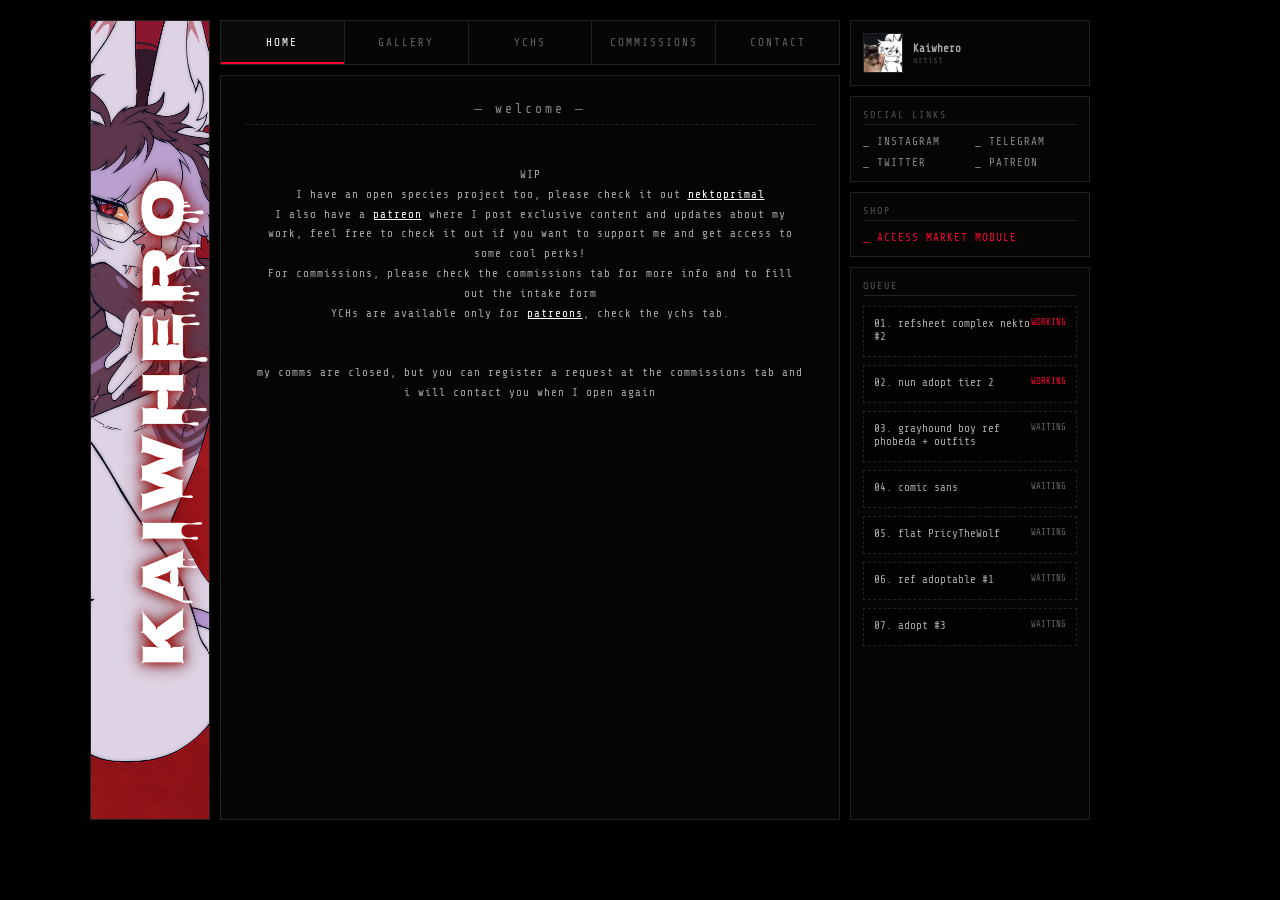
==== commit 35f9d721: "Add files via upload" ====
--- a/index.html
+++ b/index.html
@@ -37,7 +37,8 @@
                             WIP<br>
                             I have an open species project too, please check it out <a href="https://nektoprimal.neocities.org/" target="_blank" style="color: #ffffff;">nektoprimal</a> <br>
                             I also have a <a href="https://www.patreon.com/kaiwhero" target="_blank" style="color: #ffffff;">patreon</a> where I post exclusive content and updates about my work, feel free to check it out if you want to support me and get access to some cool perks!<br>
-                            For commissions, please check the commissions tab for more info and to fill out the intake form         <br>    
+                            For commissions, please check the commissions tab for more info and to fill out the intake form         <br>
+                            YCHs are available only for <a href="https://www.patreon.com/cw/kaiwhero" target="_blank" rel="noopener" style="color: #ffffff;">patreons</a>, check the ychs tab.<br>
                         <br>
                         <br>     
                             my comms are closed, but you can register a request at the commissions tab and i will contact you when I open again           </p>
@@ -69,6 +70,14 @@
                                 <button type="button" class="v-thumb" data-cat="ref" style="background-image: url('imagens/simpleref2.png');" onclick="changeImage(this, 'imagens/simpleref2.png')" aria-label="View simpleref2.png"></button>
                             </div>
                         </div>
+                    </div>
+
+                    <div id="page-ychs" class="page-content">
+                        <div class="section-title">― ychs ―</div>
+                        <p class="home-intro">
+                            YCHs are available only for patrons.<br>
+                            Join my <a href="https://www.patreon.com/cw/kaiwhero" target="_blank" rel="noopener" style="color: #ffffff;">patreon</a> to get access to them.
+                        </p>
                     </div>
 
                     <div id="page-commission" class="page-content">
@@ -305,13 +314,13 @@
                 <div class="widget-box queue-box">
                     <div class="widget-title">queue</div>
                     <div class="queue-items-container">
-                        <div class="queue-slot"><div class="slot-title"><span>01. Mackenzie/Annie</span> <span class="slot-status">working</span></div></div>
-                        <div class="queue-slot"><div class="slot-title"><span>02. Crown</span> <span class="slot-status">working</span></div></div>
-                        <div class="queue-slot"><div class="slot-title"><span>03. aurakine_</span> <span class="slot-status">waiting</span></div></div>
-                        <div class="queue-slot"><div class="slot-title"><span>04. Echo</span> <span class="slot-status">waiting</span></div></div>
-                        <div class="queue-slot"><div class="slot-title"><span>05. Leona Snoh</span> <span class="slot-status">waiting</span></div></div>
-                        <div class="queue-slot"><div class="slot-title"><span>06. Zero M</span> <span class="slot-status">waiting</span></div></div>
-                        <div class="queue-slot"><div class="slot-title"><span>07. Zero chance</span> <span class="slot-status">waiting</span></div></div>
+                        <div class="queue-slot"><div class="slot-title"><span>01. refsheet complex nekto #2</span> <span class="slot-status">working</span></div></div>
+                        <div class="queue-slot"><div class="slot-title"><span>02. nun adopt tier 2</span> <span class="slot-status">working</span></div></div>
+                        <div class="queue-slot"><div class="slot-title"><span>03. grayhound boy ref phobeda + outfits</span> <span class="slot-status">waiting</span></div></div>
+                        <div class="queue-slot"><div class="slot-title"><span>04. comic sans</span> <span class="slot-status">waiting</span></div></div>
+                        <div class="queue-slot"><div class="slot-title"><span>05. flat PricyTheWolf</span> <span class="slot-status">waiting</span></div></div>
+                        <div class="queue-slot"><div class="slot-title"><span>06. ref adoptable #1</span> <span class="slot-status">waiting</span></div></div>
+                        <div class="queue-slot"><div class="slot-title"><span>07. adopt #3</span> <span class="slot-status">waiting</span></div></div>
                     </div>
                 </div>
             </aside>
